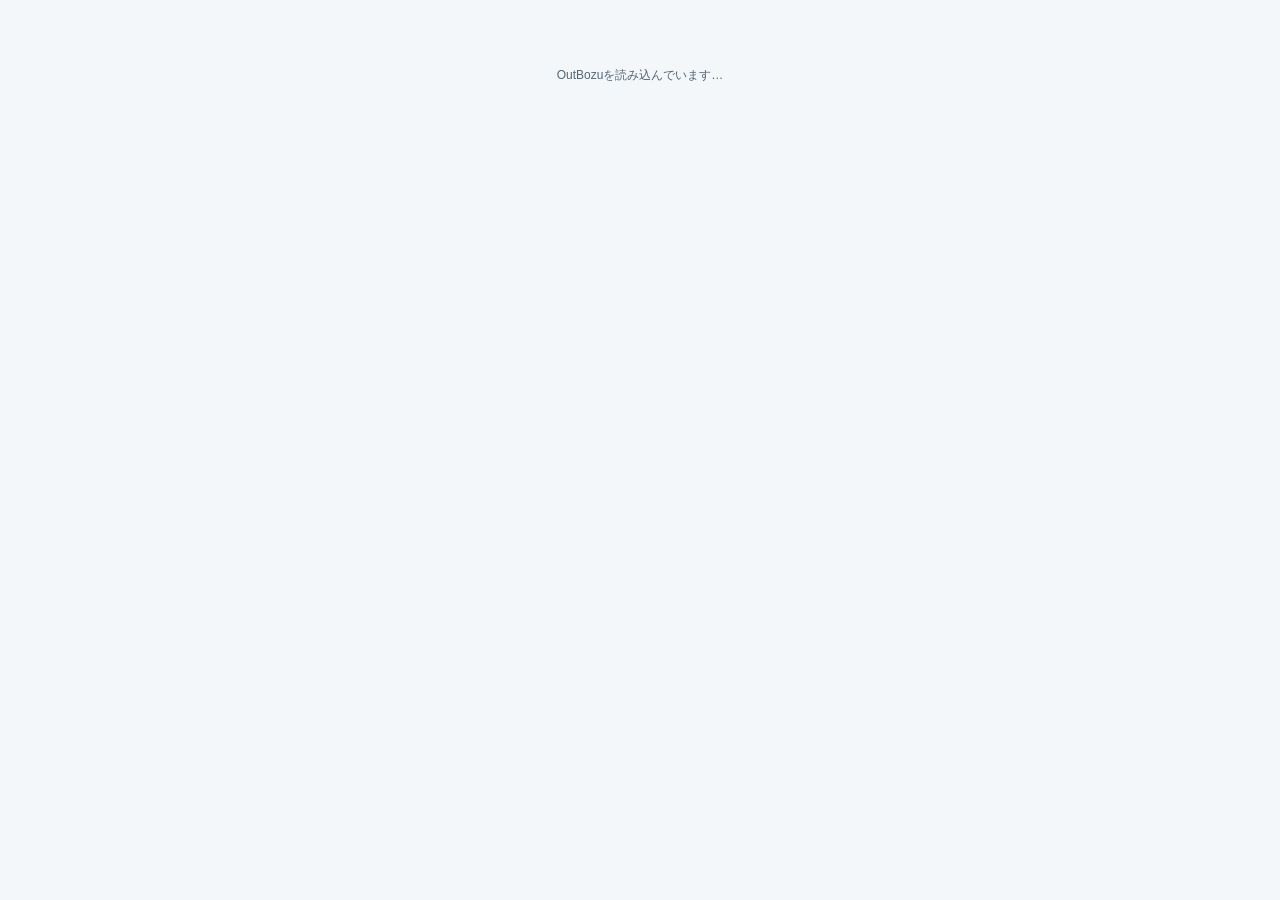
==== login-callback/index.html @ 8abe4500 "no message" ====
<!DOCTYPE html>
<html lang="ja">
<head>
    <meta charset="utf-8" />
    <meta name="viewport" content="width=device-width, initial-scale=1.0" />
    <meta name="color-scheme" content="light" />
    <meta http-equiv="Content-Security-Policy"
          content="default-src 'self'; base-uri 'self'; object-src 'none'; frame-src https://login.microsoftonline.com; connect-src 'self' https://login.microsoftonline.com https://graph.microsoft.com; img-src 'self' data:; style-src 'self'; script-src 'self' 'wasm-unsafe-eval';" />
    <title>OutBozu</title>
    <base href="/" />
    <link rel="stylesheet" href="css/app.css" />
</head>
<body>
    <div id="app">
        <div class="startup-message">OutBozuを読み込んでいます…</div>
    </div>

    <div id="blazor-error-ui">
        エラーが発生しました。
        <a href="." class="reload">再読み込み</a>
        <button type="button" class="dismiss">閉じる</button>
    </div>

    <script src="_content/Microsoft.Authentication.WebAssembly.Msal/AuthenticationService.js"></script>
    <script src="_framework/blazor.webassembly.js"></script>
</body>
</html>
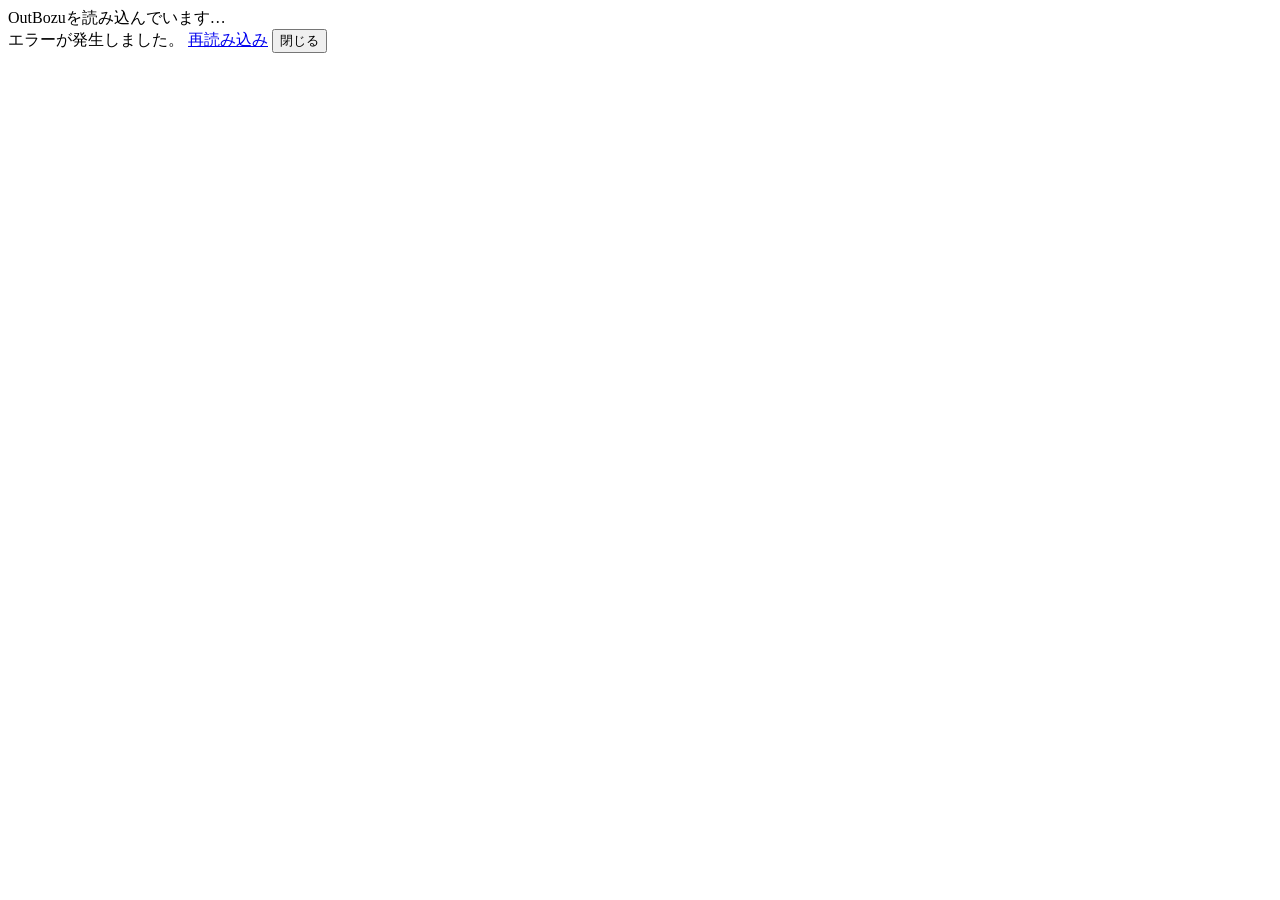
==== commit 4a055ea8: "no message" ====
--- a/login-callback/index.html
+++ b/login-callback/index.html
@@ -7,7 +7,7 @@
     <meta http-equiv="Content-Security-Policy"
           content="default-src 'self'; base-uri 'self'; object-src 'none'; frame-src https://login.microsoftonline.com; connect-src 'self' https://login.microsoftonline.com https://graph.microsoft.com; img-src 'self' data:; style-src 'self'; script-src 'self' 'wasm-unsafe-eval';" />
     <title>OutBozu</title>
-    <base href="/" />
+    <base href="/outbozu/" />
     <link rel="stylesheet" href="css/app.css" />
 </head>
 <body>
